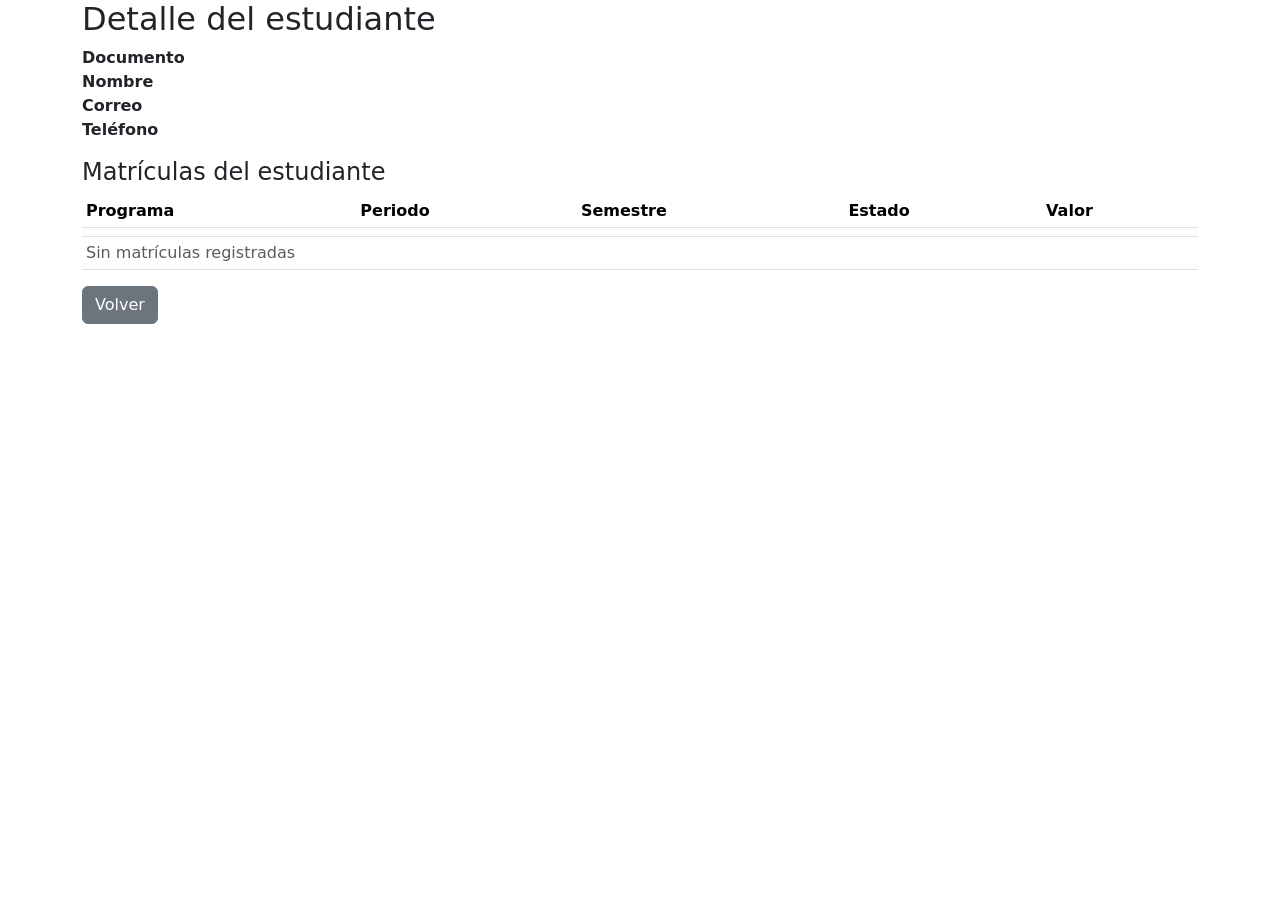
==== src/main/resources/templates/estudiantes/detalle.html @ 2c466ad3 "Creacion de las vistas" ====
<!DOCTYPE html>
<html lang="es" xmlns:th="http://www.thymeleaf.org">
<head>
  <meta charset="UTF-8">
  <title>Detalle del estudiante</title>
  <link href="https://cdn.jsdelivr.net/npm/bootstrap@5.3.3/dist/css/bootstrap.min.css" rel="stylesheet">
</head>
<body>
<div th:replace="~{fragments/nav :: menu}"></div>
<div class="container">
  <h2>Detalle del estudiante</h2>
  <dl class="row">
    <dt class="col-sm-3">Documento</dt><dd class="col-sm-9" th:text="${estudiante.documento}"></dd>
    <dt class="col-sm-3">Nombre</dt><dd class="col-sm-9" th:text="${estudiante.nombres + ' ' + estudiante.apellidos}"></dd>
    <dt class="col-sm-3">Correo</dt><dd class="col-sm-9" th:text="${estudiante.correo}"></dd>
    <dt class="col-sm-3">Teléfono</dt><dd class="col-sm-9" th:text="${estudiante.telefono}"></dd>
  </dl>

  <h4>Matrículas del estudiante</h4>
  <table class="table table-sm">
    <thead><tr><th>Programa</th><th>Periodo</th><th>Semestre</th><th>Estado</th><th>Valor</th></tr></thead>
    <tbody>
    <tr th:each="m : ${estudiante.matriculas}">
      <td th:text="${m.programa}"></td>
      <td th:text="${m.periodo}"></td>
      <td th:text="${m.semestre}"></td>
      <td th:text="${m.estado}"></td>
      <td th:text="${m.valor}"></td>
    </tr>
    <tr th:if="${#lists.isEmpty(estudiante.matriculas)}">
      <td colspan="5" class="text-muted">Sin matrículas registradas</td>
    </tr>
    </tbody>
  </table>
  <a class="btn btn-secondary" th:href="@{/estudiantes}">Volver</a>
</div>
</body>
</html>
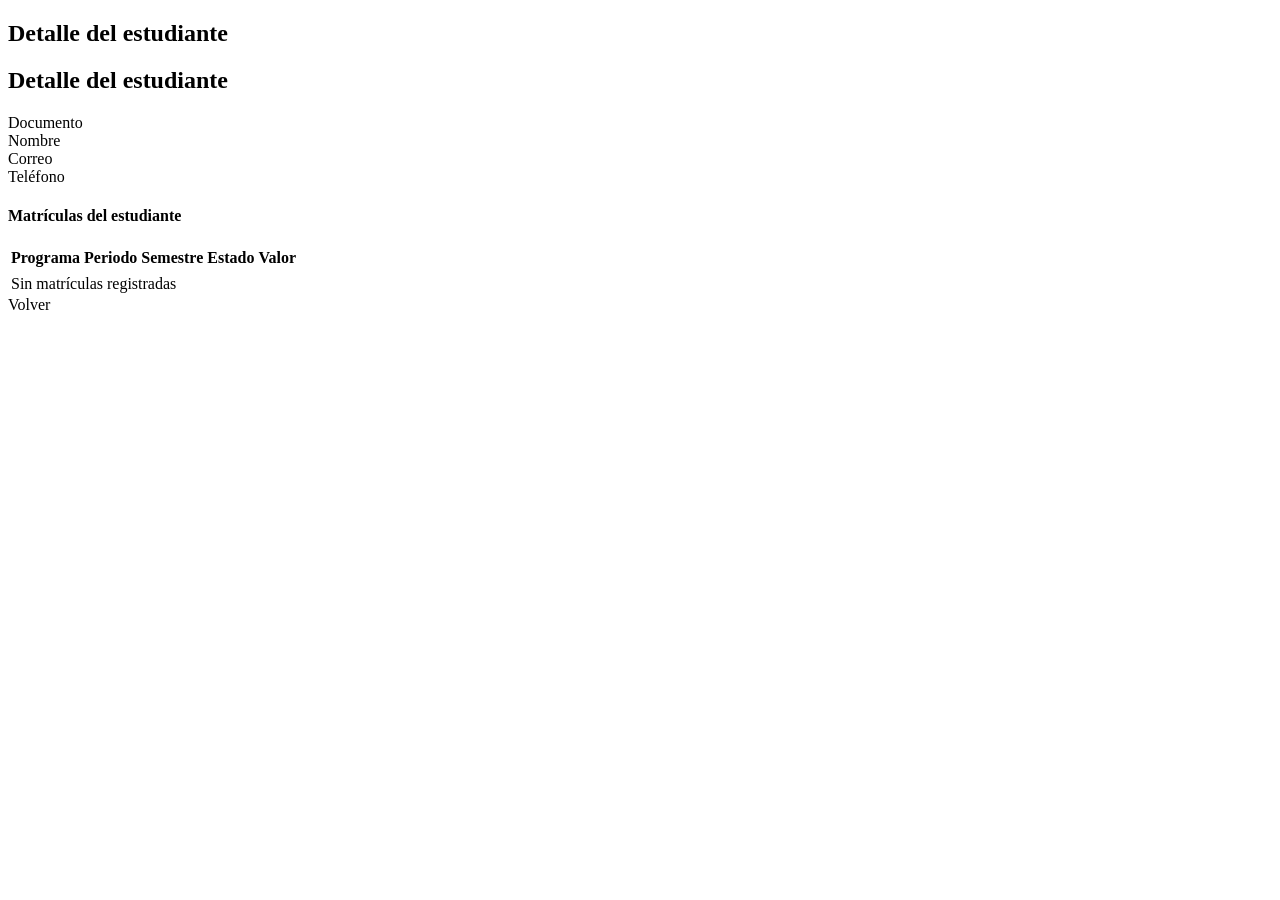
==== commit aed6d26f: "Mejora del diseño anterior" ====
--- a/src/main/resources/templates/estudiantes/detalle.html
+++ b/src/main/resources/templates/estudiantes/detalle.html
@@ -1,20 +1,23 @@
 <!DOCTYPE html>
 <html lang="es" xmlns:th="http://www.thymeleaf.org">
-<head>
-  <meta charset="UTF-8">
-  <title>Detalle del estudiante</title>
-  <link href="https://cdn.jsdelivr.net/npm/bootstrap@5.3.3/dist/css/bootstrap.min.css" rel="stylesheet">
-</head>
+<head th:replace="~{fragments/nav :: cabecera('Estudiantes')}"></head>
 <body>
-<div th:replace="~{fragments/nav :: menu}"></div>
+<div th:replace="~{fragments/nav :: menu('estudiantes')}"></div>
 <div class="container">
   <h2>Detalle del estudiante</h2>
-  <dl class="row">
-    <dt class="col-sm-3">Documento</dt><dd class="col-sm-9" th:text="${estudiante.documento}"></dd>
-    <dt class="col-sm-3">Nombre</dt><dd class="col-sm-9" th:text="${estudiante.nombres + ' ' + estudiante.apellidos}"></dd>
-    <dt class="col-sm-3">Correo</dt><dd class="col-sm-9" th:text="${estudiante.correo}"></dd>
-    <dt class="col-sm-3">Teléfono</dt><dd class="col-sm-9" th:text="${estudiante.telefono}"></dd>
-  </dl>
+  <div class="container pb-5" style="max-width: 650px;">
+    <div class="tarjeta">
+      <div class="tarjeta-encabezado"><h2>Detalle del estudiante</h2></div>
+      <div class="tarjeta-cuerpo">
+        <dl class="row">
+          <dt class="col-sm-3">Documento</dt><dd class="col-sm-9" th:text="${estudiante.documento}"></dd>
+          <dt class="col-sm-3">Nombre</dt><dd class="col-sm-9" th:text="${estudiante.nombres + ' ' + estudiante.apellidos}"></dd>
+          <dt class="col-sm-3">Correo</dt><dd class="col-sm-9" th:text="${estudiante.correo}"></dd>
+          <dt class="col-sm-3">Teléfono</dt><dd class="col-sm-9" th:text="${estudiante.telefono}"></dd>
+        </dl>
+      </div>
+    </div>
+  </div>
 
   <h4>Matrículas del estudiante</h4>
   <table class="table table-sm">
